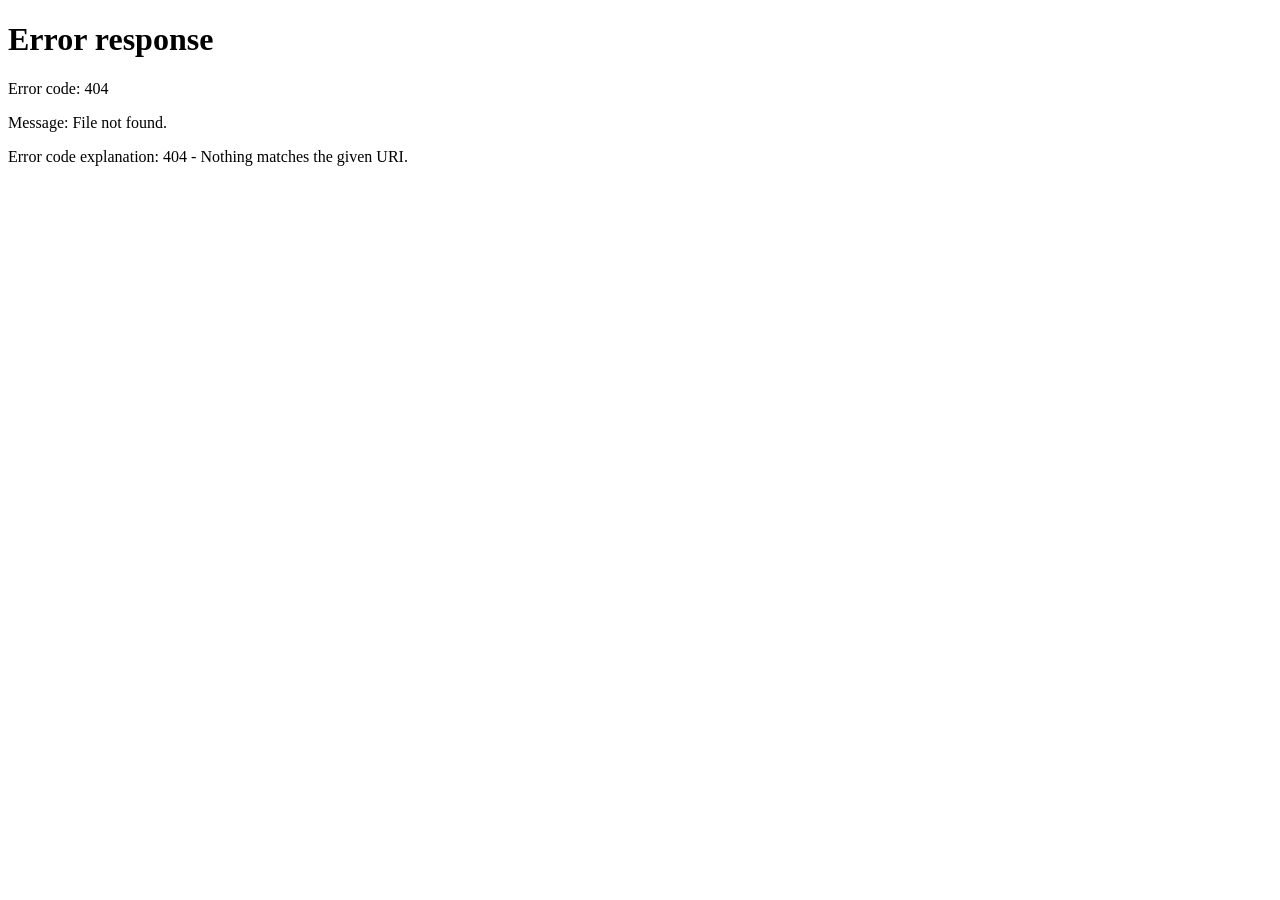
==== public/chord-muse/index.html @ ef75d45d "Rename chord-muse project to StrumForge" ====
<!doctype html>
<html lang="en">
<head>
  <meta charset="utf-8" />
  <meta http-equiv="refresh" content="0;url=/strumforge/" />
  <meta name="robots" content="noindex,follow" />
  <link rel="canonical" href="https://adamspain.com/strumforge/" />
  <title>Redirecting to StrumForge</title>
</head>
<body>
  <p>
    Redirecting to <a href="/strumforge/">/strumforge/</a>.
  </p>
</body>
</html>
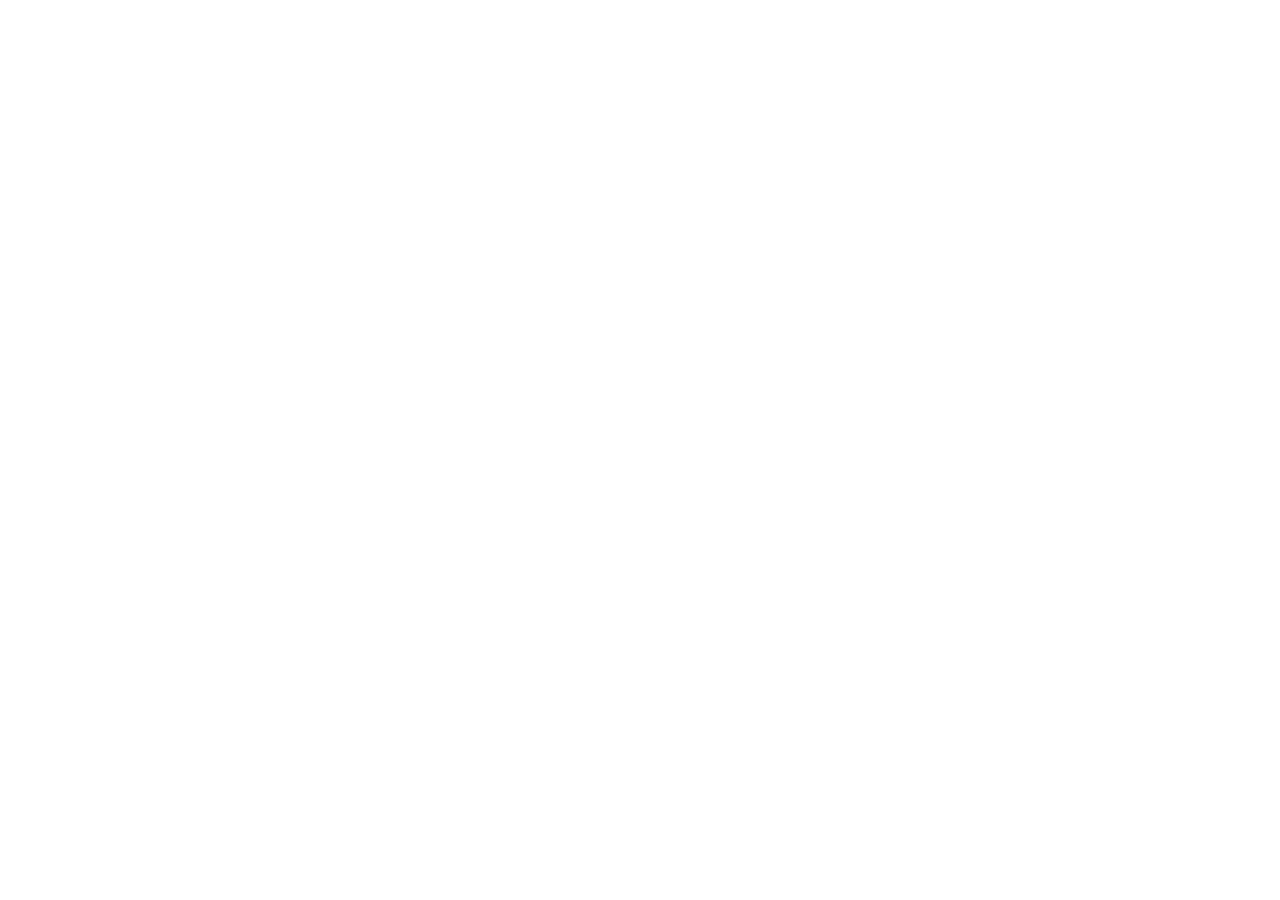
==== commit 2aaabcfc: "redirect StrumForge to strumforge.com" ====
--- a/public/chord-muse/index.html
+++ b/public/chord-muse/index.html
@@ -2,14 +2,14 @@
 <html lang="en">
 <head>
   <meta charset="utf-8" />
-  <meta http-equiv="refresh" content="0;url=/strumforge/" />
+  <meta http-equiv="refresh" content="0;url=https://strumforge.com/" />
   <meta name="robots" content="noindex,follow" />
-  <link rel="canonical" href="https://adamspain.com/strumforge/" />
+  <link rel="canonical" href="https://strumforge.com/" />
   <title>Redirecting to StrumForge</title>
 </head>
 <body>
   <p>
-    Redirecting to <a href="/strumforge/">/strumforge/</a>.
+    Redirecting to <a href="https://strumforge.com/">https://strumforge.com/</a>.
   </p>
 </body>
 </html>
